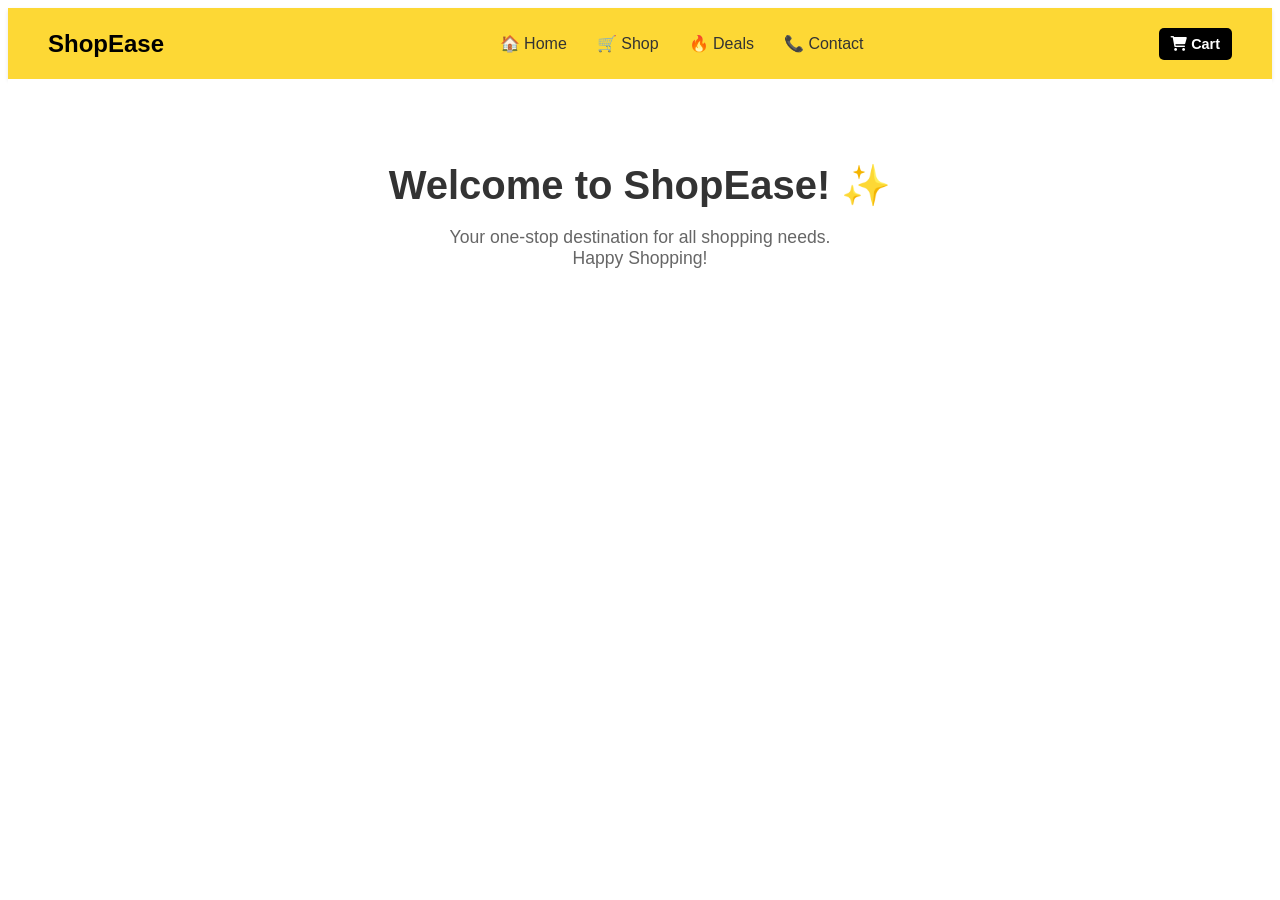
==== exp10.html @ 75c8d2cb "new file add" ====
<!DOCTYPE html>
<html lang="en">
<head>
    <meta charset="UTF-8">
    <meta name="viewport" content="width=device-width, initial-scale=1.0">
    <title>ShopEase</title>
    <link rel="stylesheet" href="exp10.css">
    <link rel="stylesheet" href="https://cdnjs.cloudflare.com/ajax/libs/font-awesome/6.0.0-beta3/css/all.min.css">
</head>
<body>
    <header>
        <div class="logo">ShopEase</div>
        <nav>
            <ul class="nav-links">
                <li><a href="#">🏠 Home</a></li>
                <li><a href="#">🛒 Shop</a></li>
                <li><a href="#">🔥 Deals</a></li>
                <li><a href="#">📞 Contact</a></li>
            </ul>
        </nav>
        <div class="actions">
            <a href="#" class="cart-icon"><i class="fas fa-shopping-cart"></i> Cart</a>
        </div>
    </header>

    <main>
        <section class="hero">
            <h1>Welcome to ShopEase! ✨</h1>
            <p>Your one-stop destination for all shopping needs. <br>Happy Shopping!</p>
        </section>
    </main>

</body>
</html>
---- exp10.css ----
base style
 *{
    margin: 0;
    padding: 0;
    box-sizing: border-box;
 }
body {
    font-family: sans-serif;
    color: #333;
}
header {
    display: flex;
    justify-content: space-between;
    align-items: center;
    background-color: #fdd835; 
    padding: 10px 40px;
    box-shadow: 0 2px 4px rgba(0, 0, 0, 0.1);
}
.logo {
    font-size: 1.5rem;
    font-weight: bold;
    color: #000;
}
.nav-links {
    list-style: none;
    display: flex;
}
.nav-links li {
    margin: 0 15px;
}
.nav-links a {
    text-decoration: none;
    color: #333;
    font-size: 1rem;
    padding: 5px 0;
    transition: color 0.3s;
}
.nav-links a:hover {
    color: #555;
}
.actions a {
    text-decoration: none;
    color: white;
    background-color: #000;
    padding: 8px 12px;
    border-radius: 5px;
    font-weight: bold;
    font-size: 0.9rem;
    transition: background-color 0.3s;
}

.actions a:hover {
    background-color: #333;
}
.hero {
    padding: 50px 40px;
    text-align: center;
    background-color: #fff;
}

.hero h1 {
    font-size: 2.5rem;
    margin-bottom: 10px;
}

.hero p {
    font-size: 1.1rem;
    color: #666;
}
@media (max-width: 767px) {
    .nav-links {
        display: none;
    }
}
@media (min-width: 768px) and (max-width: 1024px) {
    header {
        padding: 10px 20px;
    }
    .nav-links li {
        margin: 0 10px;
    }
    .nav-links a {
        font-size: 0.95rem;
    }
}
@media (min-width: 1025px) {
    .logo {
        font-size: 1.5rem;
    }
    .nav-links a {
        font-size: 1rem;
    }
}
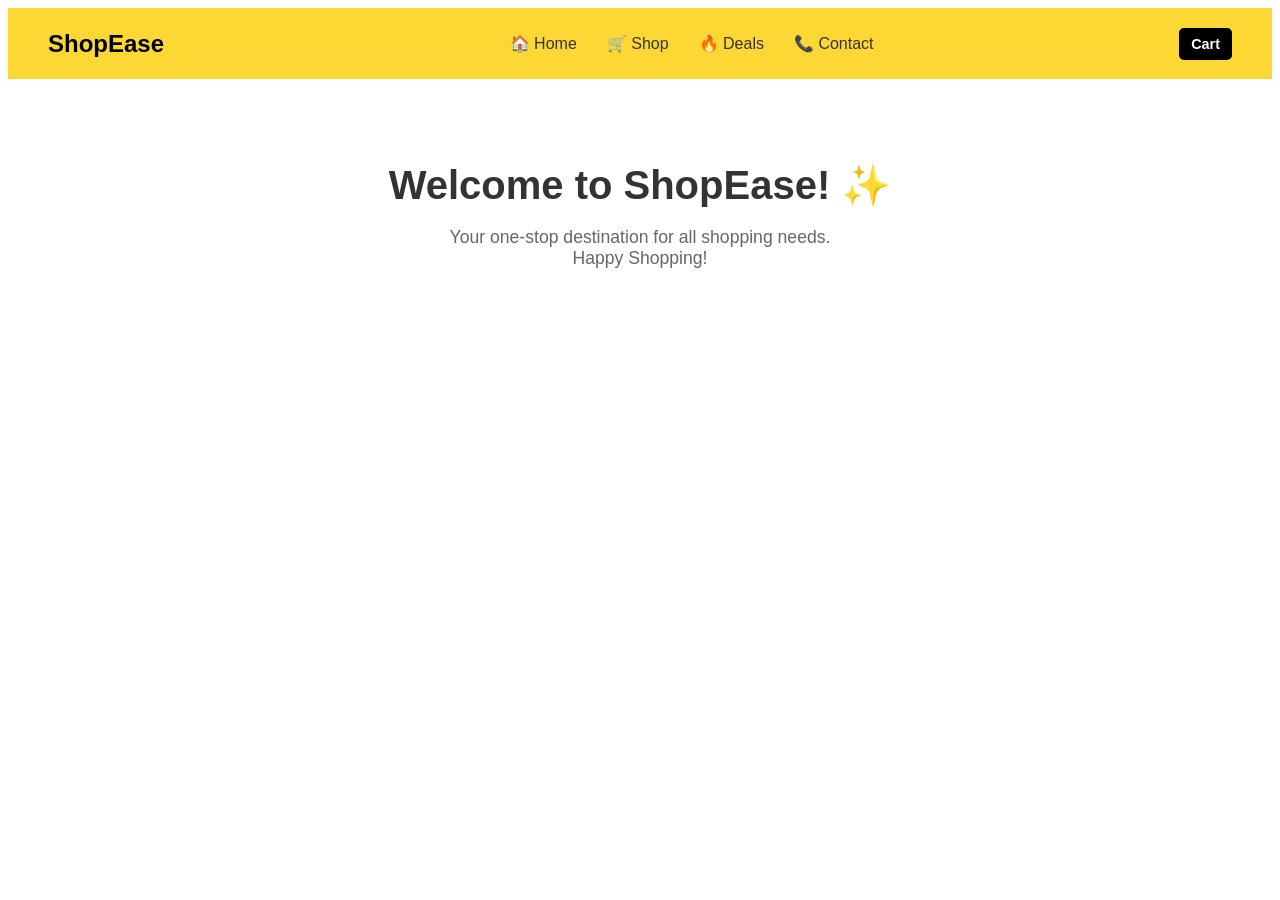
==== commit e1b5ec8d: "web page" ====
--- a/exp10.html
+++ b/exp10.html
@@ -4,8 +4,100 @@
     <meta charset="UTF-8">
     <meta name="viewport" content="width=device-width, initial-scale=1.0">
     <title>ShopEase</title>
-    <link rel="stylesheet" href="exp10.css">
-    <link rel="stylesheet" href="https://cdnjs.cloudflare.com/ajax/libs/font-awesome/6.0.0-beta3/css/all.min.css">
+    <style>base style
+ *{
+    margin: 0;
+    padding: 0;
+    box-sizing: border-box;
+ }
+body {
+    font-family: sans-serif;
+    color: #333;
+}
+header {
+    display: flex;
+    justify-content: space-between;
+    align-items: center;
+    background-color: #fdd835; 
+    padding: 10px 40px;
+    box-shadow: 0 2px 4px rgba(0, 0, 0, 0.1);
+}
+.logo {
+    font-size: 1.5rem;
+    font-weight: bold;
+    color: #000;
+}
+.nav-links {
+    list-style: none;
+    display: flex;
+}
+.nav-links li {
+    margin: 0 15px;
+}
+.nav-links a {
+    text-decoration: none;
+    color: #333;
+    font-size: 1rem;
+    padding: 5px 0;
+    transition: color 0.3s;
+}
+.nav-links a:hover {
+    color: #555;
+}
+.actions a {
+    text-decoration: none;
+    color: white;
+    background-color: #000;
+    padding: 8px 12px;
+    border-radius: 5px;
+    font-weight: bold;
+    font-size: 0.9rem;
+    transition: background-color 0.3s;
+}
+
+.actions a:hover {
+    background-color: #333;
+}
+.hero {
+    padding: 50px 40px;
+    text-align: center;
+    background-color: #fff;
+}
+
+.hero h1 {
+    font-size: 2.5rem;
+    margin-bottom: 10px;
+}
+
+.hero p {
+    font-size: 1.1rem;
+    color: #666;
+}
+@media (max-width: 767px) {
+    .nav-links {
+        display: none;
+    }
+}
+@media (min-width: 768px) and (max-width: 1024px) {
+    header {
+        padding: 10px 20px;
+    }
+    .nav-links li {
+        margin: 0 10px;
+    }
+    .nav-links a {
+        font-size: 0.95rem;
+    }
+}
+@media (min-width: 1025px) {
+    .logo {
+        font-size: 1.5rem;
+    }
+    .nav-links a {
+        font-size: 1rem;
+    }
+}</style>
+
 </head>
 <body>
     <header>
